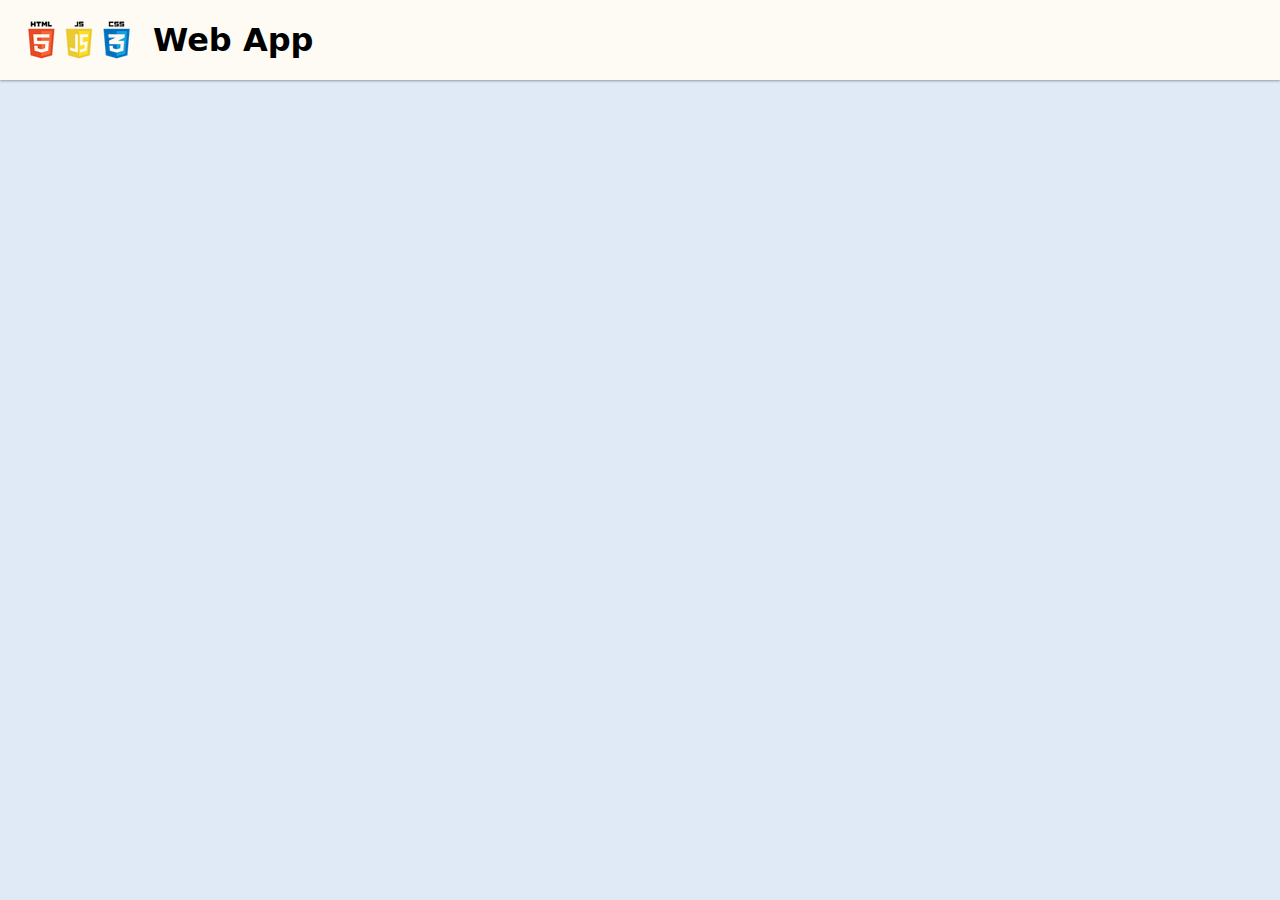
==== index.html @ e07d7a3b "Initial commit" ====
<!DOCTYPE html>
<html lang="en">

<head>
    <!-- metadata -->
    <meta charset="UTF-8" />
    <meta name="viewport" content="width=device-width, initial-scale=1.0" />
    <meta http-equiv="X-UA-Compatible" content="ie=edge" />

    <!-- title and favicon -->
    <title>Web App</title>
    <link rel="icon" type="image/x-icon" href="assets/alchemy-favicon.png" />

    <!-- js -->
    <script type="module" src="app.js"></script>

    <!-- fonts -->
    <!-- see https://fonts.google.com/ -->

    <!-- css -->
    <link rel="stylesheet" href="styles/reset.css" />
    <link rel="stylesheet" href="styles/global.css" />
    <!-- add link for page specific css -->

</head>

<body>
    <header>
        <img class="logo" src="assets/html_css_js.png" alt="logo">
        <h1>Web App</h1>
    </header>

    <main>

    </main>

</body>

</html>
---- styles/global.css ----
:root {
    --background: rgb(224, 234, 247);
    --header-background: rgb(254, 251, 245);
    --primary-font: Corbel, 'Lucida Grande', 'Lucida Sans Unicode', 'Lucida Sans', 'DejaVu Sans',
        'Bitstream Vera Sans', 'Liberation Sans', Verdana, 'Verdana Ref', sans-serif;
}

body {
    font-family: var(--primary-font);
    background: var(--background);
    display: grid;
    grid-template-rows: auto 1fr;
}

header {
    position: sticky;
    top: 0;
    padding: 15px;
    height: 80px;

    display: flex;
    align-items: center;
    gap: 10px;

    background-color: var(--header-background);
    box-shadow: 0 1px 3px rgba(0, 0, 0, 0.12), 0 1px 2px rgba(0, 0, 0, 0.24);
}

header .logo {
    height: 100%;
}

main {
    padding: 20px;
}
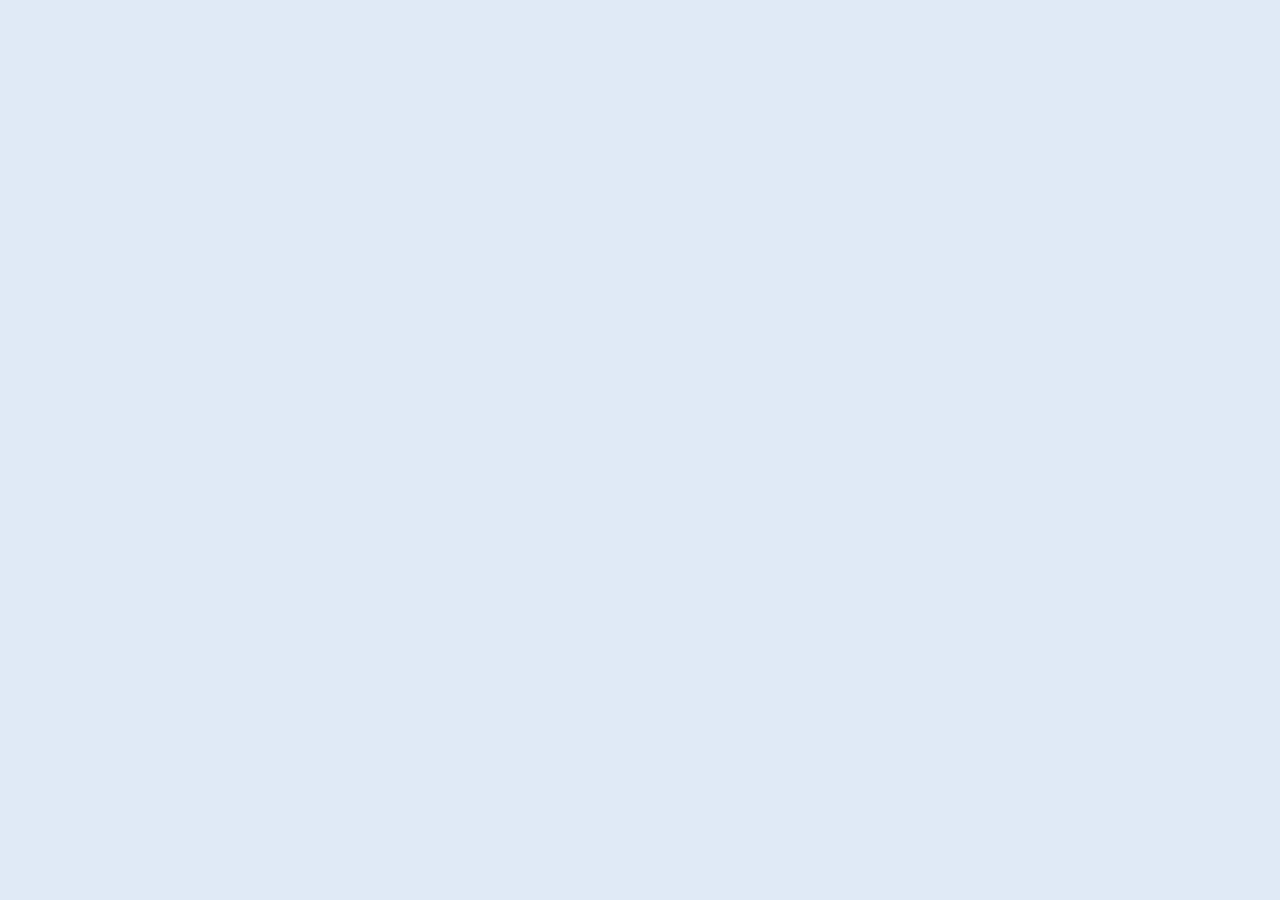
==== commit bbe6da9a: "created wireframe and plan" ====
--- a/index.html
+++ b/index.html
@@ -24,11 +24,7 @@
 
 </head>
 
-<body>
-    <header>
-        <img class="logo" src="assets/html_css_js.png" alt="logo">
-        <h1>Web App</h1>
-    </header>
+<body></body>
 
     <main>
 
